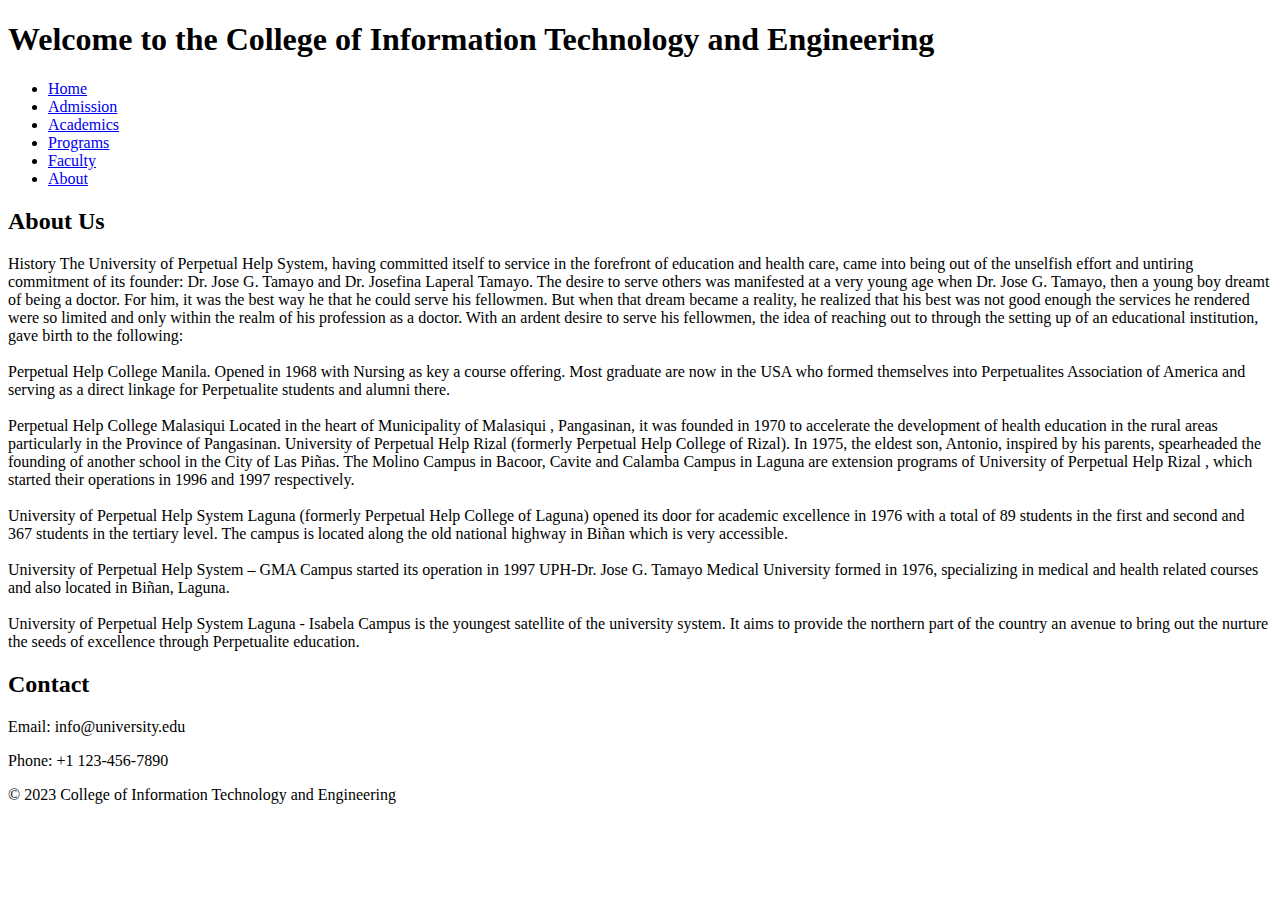
==== about/about.html @ b7abf481 "Add files via upload" ====
<!DOCTYPE html>
<html>
    <head>
        <link rel="stylesheet" href="/cite/styles.css">
    </head>
    <body>
        <header>
            <h1>Welcome to the College of Information Technology and Engineering</h1>
            <nav>
                <ul>
                    <li>
                        <a href="/cite/index.html">Home</a>
                    </li>
                    <li>
                        <a href="/cite/admission/admission.html">Admission</a>
                    </li>
                    <li>
                        <a href="/cite/academics/academics.html">Academics</a>
                    </li>
                    <li>
                        <a href="/cite/programs/programs.html">Programs</a>
                    </li>
                    <li>
                        <a href="/cite/faculty/faculty.html">Faculty</a>
                    </li>
                    <li>
                        <a href="/cite/about/about.html">About</a>
                    </li>
                </ul>
            </nav>
        </header>
        <section>
            <h2>About Us</h2>
            <p>History The University of Perpetual Help System, having committed itself to service in the forefront of education and health care, came into being out of the unselfish effort and untiring commitment of its founder: Dr. Jose G. Tamayo and Dr. Josefina Laperal Tamayo. The desire to serve others was manifested at a very young age when Dr. Jose G. Tamayo, then a young boy dreamt of being a doctor. For him, it was the best way he that he could serve his fellowmen. But when that dream became a reality, he realized that his best was not good enough the services he rendered were so limited and only within the realm of his profession as a doctor. With an ardent desire to serve his fellowmen, the idea of reaching out to through the setting up of an educational institution, gave birth to the following: <br>
                <br> Perpetual Help College Manila. Opened in 1968 with Nursing as key a course offering. Most graduate are now in the USA who formed themselves into Perpetualites Association of America and serving as a direct linkage for Perpetualite students and alumni there. <br>
                <br> Perpetual Help College Malasiqui Located in the heart of Municipality of Malasiqui , Pangasinan, it was founded in 1970 to accelerate the development of health education in the rural areas particularly in the Province of Pangasinan. University of Perpetual Help Rizal (formerly Perpetual Help College of Rizal). In 1975, the eldest son, Antonio, inspired by his parents, spearheaded the founding of another school in the City of Las Piñas. The Molino Campus in Bacoor, Cavite and Calamba Campus in Laguna are extension programs of University of Perpetual Help Rizal , which started their operations in 1996 and 1997 respectively. <br>
                <br> University of Perpetual Help System Laguna (formerly Perpetual Help College of Laguna) opened its door for academic excellence in 1976 with a total of 89 students in the first and second and 367 students in the tertiary level. The campus is located along the old national highway in Biñan which is very accessible. <br>
                <br> University of Perpetual Help System – GMA Campus started its operation in 1997 UPH-Dr. Jose G. Tamayo Medical University formed in 1976, specializing in medical and health related courses and also located in Biñan, Laguna. <br>
                <br> University of Perpetual Help System Laguna - Isabela Campus is the youngest satellite of the university system. It aims to provide the northern part of the country an avenue to bring out the nurture the seeds of excellence through Perpetualite education.
            </p>
        </section>
        <main>
            <section>
                <h2>Contact</h2>
                <p>Email: info@university.edu</p>
                <p>Phone: +1 123-456-7890</p>
            </section>
        </main>
        <footer>
            <p>&copy; 2023 College of Information Technology and Engineering</p>
        </footer>
        <script src="script.js"></script>
    </body>
</html>
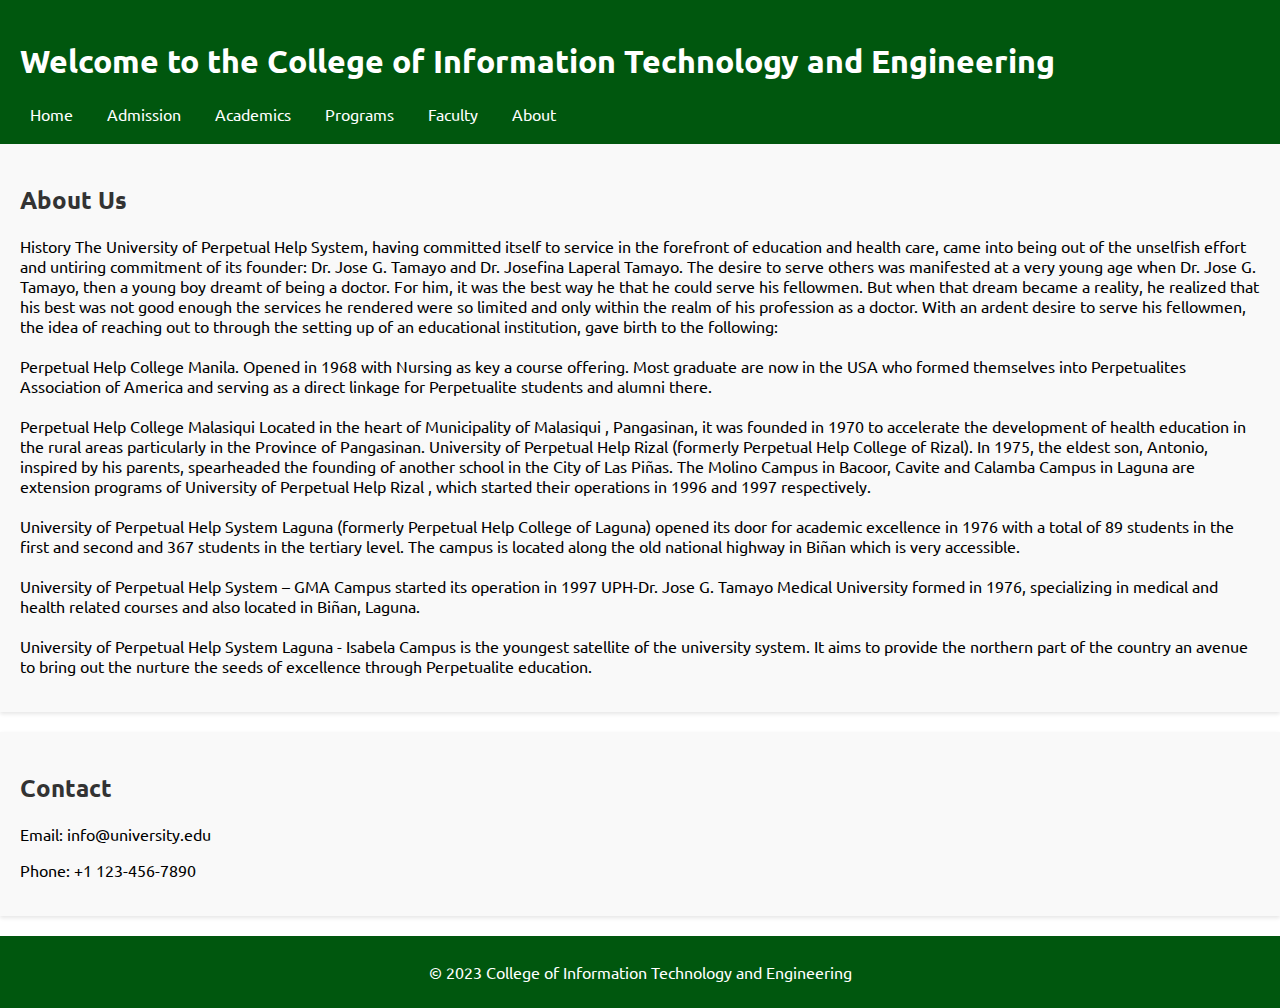
==== commit d10d9a07: "INIT" ====
--- a/about/about.html
+++ b/about/about.html
@@ -1,7 +1,7 @@
 <!DOCTYPE html>
 <html>
     <head>
-        <link rel="stylesheet" href="/cite/styles.css">
+        <link rel="stylesheet" href="/styles.css">
     </head>
     <body>
         <header>
@@ -9,22 +9,22 @@
             <nav>
                 <ul>
                     <li>
-                        <a href="/cite/index.html">Home</a>
+                        <a href="/index.html">Home</a>
                     </li>
                     <li>
-                        <a href="/cite/admission/admission.html">Admission</a>
+                        <a href="/admission/admission.html">Admission</a>
                     </li>
                     <li>
-                        <a href="/cite/academics/academics.html">Academics</a>
+                        <a href="/academics/academics.html">Academics</a>
                     </li>
                     <li>
-                        <a href="/cite/programs/programs.html">Programs</a>
+                        <a href="/programs/programs.html">Programs</a>
                     </li>
                     <li>
-                        <a href="/cite/faculty/faculty.html">Faculty</a>
+                        <a href="/faculty/faculty.html">Faculty</a>
                     </li>
                     <li>
-                        <a href="/cite/about/about.html">About</a>
+                        <a href="/about/about.html">About</a>
                     </li>
                 </ul>
             </nav>
--- a/styles.css
+++ b/styles.css
@@ -0,0 +1,150 @@
+@import url('https://fonts.googleapis.com/css2?family=Ubuntu&display=swap');
+
+* {
+    font-family: 'Ubuntu', sans-serif;
+    max-width: 100%;
+}
+body {
+    font-family: Arial, sans-serif;
+    margin: 0;
+    padding: 0;
+}
+  
+header {
+    position: sticky;
+    top: 0;
+    background-color: #00570e;
+    color: #fff;
+    padding: 20px;
+    z-index: 100;
+}
+  
+nav ul {
+    list-style: none;
+    padding: 0;
+    margin: 0;
+}
+  
+nav ul li {
+    display: inline-block;
+    margin-right: 10px;
+}
+  
+nav ul li a {
+    color: #fff;
+    text-decoration: none;
+    padding: 5px 10px;
+    transition: background-color 0.3s ease;
+    -webkit-transition: background-color 0.3s ease;
+    -moz-transition: background-color 0.3s ease;
+    -ms-transition: background-color 0.3s ease;
+    -o-transition: background-color 0.3s ease;
+}
+  
+nav ul li a:hover {
+    background-color: #555;
+}
+  
+section {
+    margin-bottom: 20px;
+    padding: 20px;
+    background-color: #f9f9f9;
+    box-shadow: 0 2px 4px rgba(0, 0, 0, 0.1);
+}
+  
+  h2 {
+    color: #333;
+  }
+  
+  /* Add more CSS styles for other elements */
+  
+  @keyframes slideshow {
+    0% { opacity: 0; }
+    20% { opacity: 1; }
+    33.33% { opacity: 1; }
+    53.33% { opacity: 0; }
+    100% { opacity: 0; }
+  }
+  
+  .slideshow-container {
+    position: relative;
+    max-width: 100%;
+    margin: 0;
+    overflow: hidden;
+  }
+  
+  .slideshow-container img {
+    width: 100%;
+    height: auto;
+    animation: slideshow 15s infinite;
+    transition: opacity 0.5s ease;
+    -webkit-animation: slideshow 15s infinite;
+    -webkit-transition: opacity 0.5s ease;
+    -moz-transition: opacity 0.5s ease;
+    -ms-transition: opacity 0.5s ease;
+    -o-transition: opacity 0.5s ease;
+}
+  
+  .slideshow-container .slide {
+    position: absolute;
+    top: 0;
+    left: 0;
+    width: 100%;
+    height: 100%;
+    display: flex;
+    align-items: center;
+    justify-content: center;
+    text-align: center;
+    opacity: 0;
+    transition: opacity 0.5s ease;
+    -webkit-transition: opacity 0.5s ease;
+    -moz-transition: opacity 0.5s ease;
+    -ms-transition: opacity 0.5s ease;
+    -o-transition: opacity 0.5s ease;
+}
+  
+  .slideshow-container .slide.active {
+    opacity: 1;
+  }
+  
+  .slideshow-container .slide-text {
+    color: #fff;
+    font-size: 24px;
+    animation: slide-text 15s infinite;
+    -webkit-animation: slide-text 15s infinite;
+}
+  
+  @keyframes slide-text {
+    0% { opacity: 0; transform: translateX(-50px); -webkit-transform: translateX(-50px); -moz-transform: translateX(-50px); -ms-transform: translateX(-50px); -o-transform: translateX(-50px); }
+    20% { opacity: 1; transform: translateX(0); }
+    33.33% { opacity: 1; transform: translateX(0); }
+    53.33% { opacity: 0; transform: translateX(50px); }
+    100% { opacity: 0; transform: translateX(50px); }
+  }
+  
+  .slideshow-container .slide-button {
+    background-color: #333;
+    color: #fff;
+    padding: 10px 20px;
+    border: none;
+    border-radius: 5px;
+    font-size: 18px;
+    text-transform: uppercase;
+    transition: background-color 0.3s ease;
+    -webkit-transition: background-color 0.3s ease;
+    -moz-transition: background-color 0.3s ease;
+    -ms-transition: background-color 0.3s ease;
+    -o-transition: background-color 0.3s ease;
+}
+  
+  .slideshow-container .slide-button:hover {
+    background-color: #555;
+  }
+  
+  footer {
+    background-color: #00570e;
+    color: #fff;
+    padding: 10px;
+    text-align: center;
+  }
+  